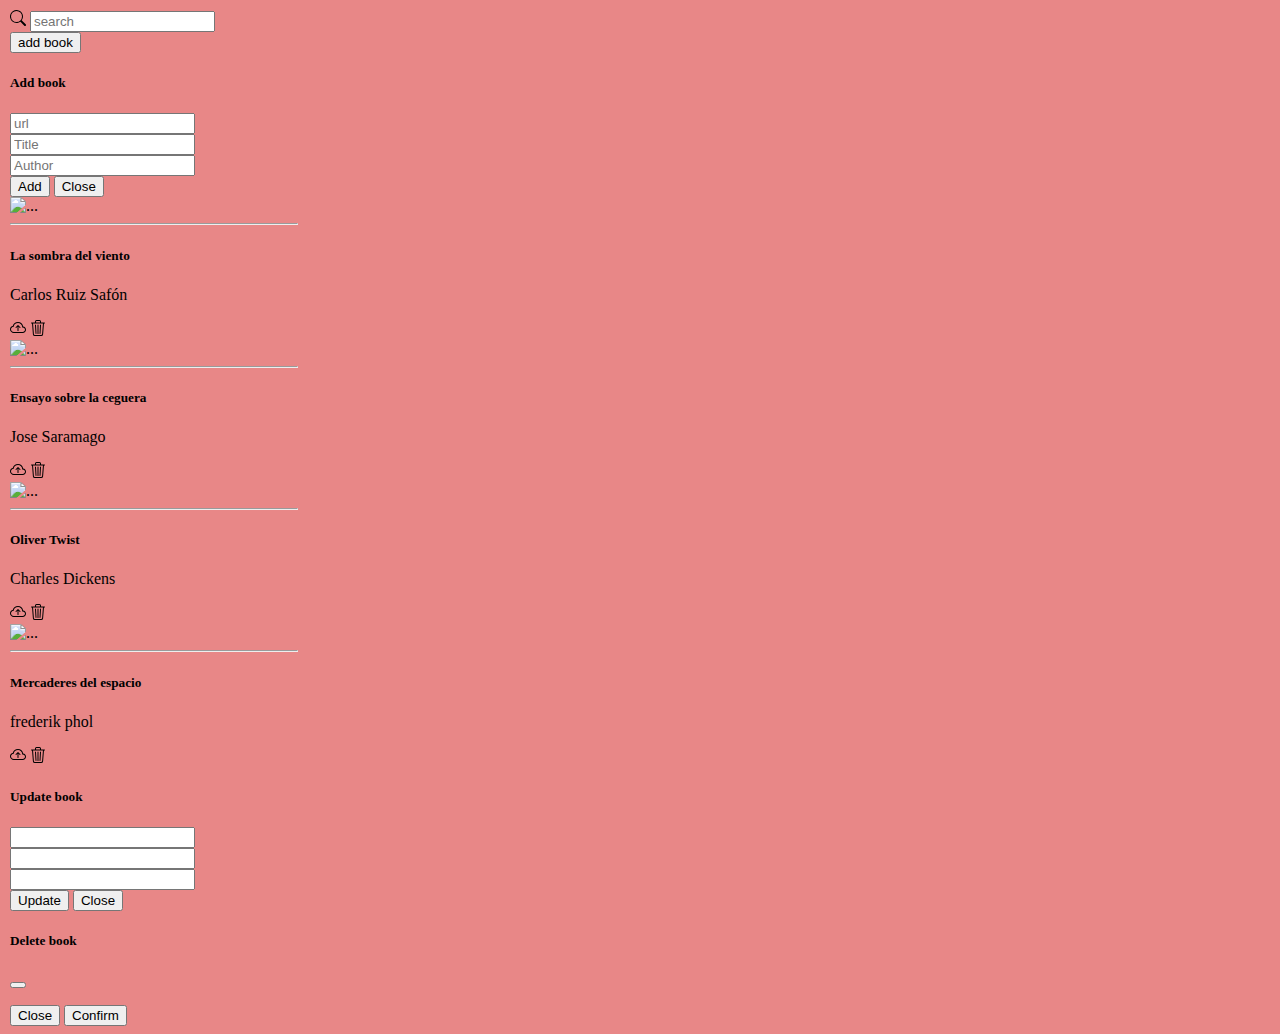
==== index.html @ 1036bfdc "first commit" ====
<!DOCTYPE html>
<html lang="en">
  <head>
    <meta charset="UTF-8" />
    <meta http-equiv="X-UA-Compatible" content="IE=edge" />
    <meta name="viewport" content="width=device-width, initial-scale=1.0" />
    <title>Library</title>
    <link
      href="https://cdn.jsdelivr.net/npm/bootstrap@5.2.1/dist/css/bootstrap.min.css"
      rel="stylesheet"
      integrity="sha384-iYQeCzEYFbKjA/T2uDLTpkwGzCiq6soy8tYaI1GyVh/UjpbCx/TYkiZhlZB6+fzT"
      crossorigin="anonymous"
    />
    <link rel="stylesheet" href="index.css" type="text/css" />
  </head>
  <body>

      
        <div class="container d-flex justify-content-between" id="header">
            <div class="input-group mb-3 flex-nowrap w-25">
              <span class="input-group-text" id="addon-wrapping"
                ><svg
                  xmlns="http://www.w3.org/2000/svg"
                  width="16"
                  height="16"
                  fill="currentColor"
                  class="bi bi-search"
                  viewBox="0 0 16 16"
                >
                  <path
                    d="M11.742 10.344a6.5 6.5 0 1 0-1.397 1.398h-.001c.03.04.062.078.098.115l3.85 3.85a1 1 0 0 0 1.415-1.414l-3.85-3.85a1.007 1.007 0 0 0-.115-.1zM12 6.5a5.5 5.5 0 1 1-11 0 5.5 5.5 0 0 1 11 0z"
                  /></svg
              ></span>
              <input
                type="search"
                onkeyup="searchBook(value)"
                class="form-control"
                placeholder="search"
                aria-label="Search"
                aria-describedby="addon-wrapping"
                id="searchText"
              />
            </div>
          
          <div>
            <button onclick="addBook()" class="btn btn-primary">add book</button>
          </div>
        </div>
  
      <div
        class="modal fade"
        id="addModal"
        tabindex="-1"
        data-bs-backdrop="static"
      >
        <div class="modal-dialog">
          <div class="modal-content">
            <div class="container p3">
              <div class="modal-header">
                <h5 class="modal-title">Add book</h5>
              </div>
              <div class="input-group input-group-sm mb-3">
                <input
                  class="form-control form-control-sm"
                  id="url"
                  type="url"
                  placeholder="url"
                  aria-label=".form-control-lg example"
                />
              </div>

              <div class="input-group input-group-sm mb-3">
                <input
                  class="form-control form-control-sm"
                  id="title"
                  type="text"
                  placeholder="Title"
                  aria-label="default input example"
                />
              </div>

              <div class="input-group input-group-sm mb-3">
                <input
                  class="form-control form-control-sm"
                  id="autor"
                  type="text"
                  placeholder="Author"
                  aria-label=".form-control-sm example"
                />
              </div>
              <div class="d-grid gap-2 d-md-flex justify-content-md-end m-3">
                <button
                class="btn btn-primary me-md-2"
                type="button"
                onclick="handlerClickBtnget()"
                data-bs-dismiss="modal"
              >
                Add
              </button>
              <button
                type="button"
                class="btn btn-primary"
                data-bs-dismiss="modal"
              >
                Close
              </button>
              </div>
              
            </div>
          </div>
        </div>
      </div>

      <div id="libreria" class="container d-flex justify-content-between flex-wrap"></div>

      <div
        class="modal fade"
        id="updateBook"
        tabindex="-1"
        data-bs-backdrop="static"
      >
        <div class="modal-dialog">
          <div class="modal-content">
            <div class="container p3">
              <div class="modal-header">
                <h5 class="modal-title">Update book</h5>
              </div>
              <div class="input-group input-group-sm mb-3">
                <input
                  class="form-control form-control-sm"
                  id="urlUpdate"
                  type="url"
                  aria-label=".form-control-lg example"
                />
              </div>

              <div class="input-group input-group-sm mb-3">
                <input
                  class="form-control form-control-sm"
                  id="titleUpdate"
                  type="text"
                  aria-label="default input example"
                />
              </div>

              <div class="input-group input-group-sm mb-3">
                <input
                  class="form-control form-control-sm"
                  id="autorUpdate"
                  type="text"
                  aria-label=".form-control-sm example"
                />
              </div>
              <div class="d-grid gap-2 d-md-flex justify-content-md-end m-3">
                <button
                class="btn btn-primary me-md-2"
                type="button"
                onclick="handlerClickUpdateItem()"
                data-bs-dismiss="modal"
              >
                Update
              </button>
              <button
                type="button"
                class="btn btn-primary"
                data-bs-dismiss="modal"
              >
                Close
              </button>
              </div>
              
            </div>
          </div>
        </div>
      </div>

      <div class="modal fade" id="deleteBook" tabindex="-1">
        <div class="modal-dialog">
          <div class="modal-content">
            <div class="modal-header">
              <h5 class="modal-title">Delete book</h5>
              <button
                type="button"
                class="btn-close"
                data-bs-dismiss="modal"
                aria-label="Close"
              ></button>
            </div>
            <div class="modal-body">
              <p id="book"></p>
            </div>
            <div class="modal-footer">
              <button
                type="button"
                class="btn btn-secondary"
                data-bs-dismiss="modal"
              >
                Close
              </button>
              <button
                type="button"
                class="btn btn-primary"
                onclick="handlerClickDeleteItem()"
              >
                Confirm
              </button>
            </div>
          </div>
        </div>
      </div>


    <script
      type="text/javaScript"
      src=" https://cdn.jsdelivr.net/npm/bootstrap@5.2.2/dist/js/bootstrap.bundle.min.js"
    ></script>
    <script type="text/javaScript" src="index.js"></script>
  </body>
</html>
---- index.css ----
body {
 margin-top: 10px;
 margin-left: 10px;
  background-color: rgb(232, 135, 135);
}

img {
  width: 150px;
}

.card-img-top {
  height: 20em;
}
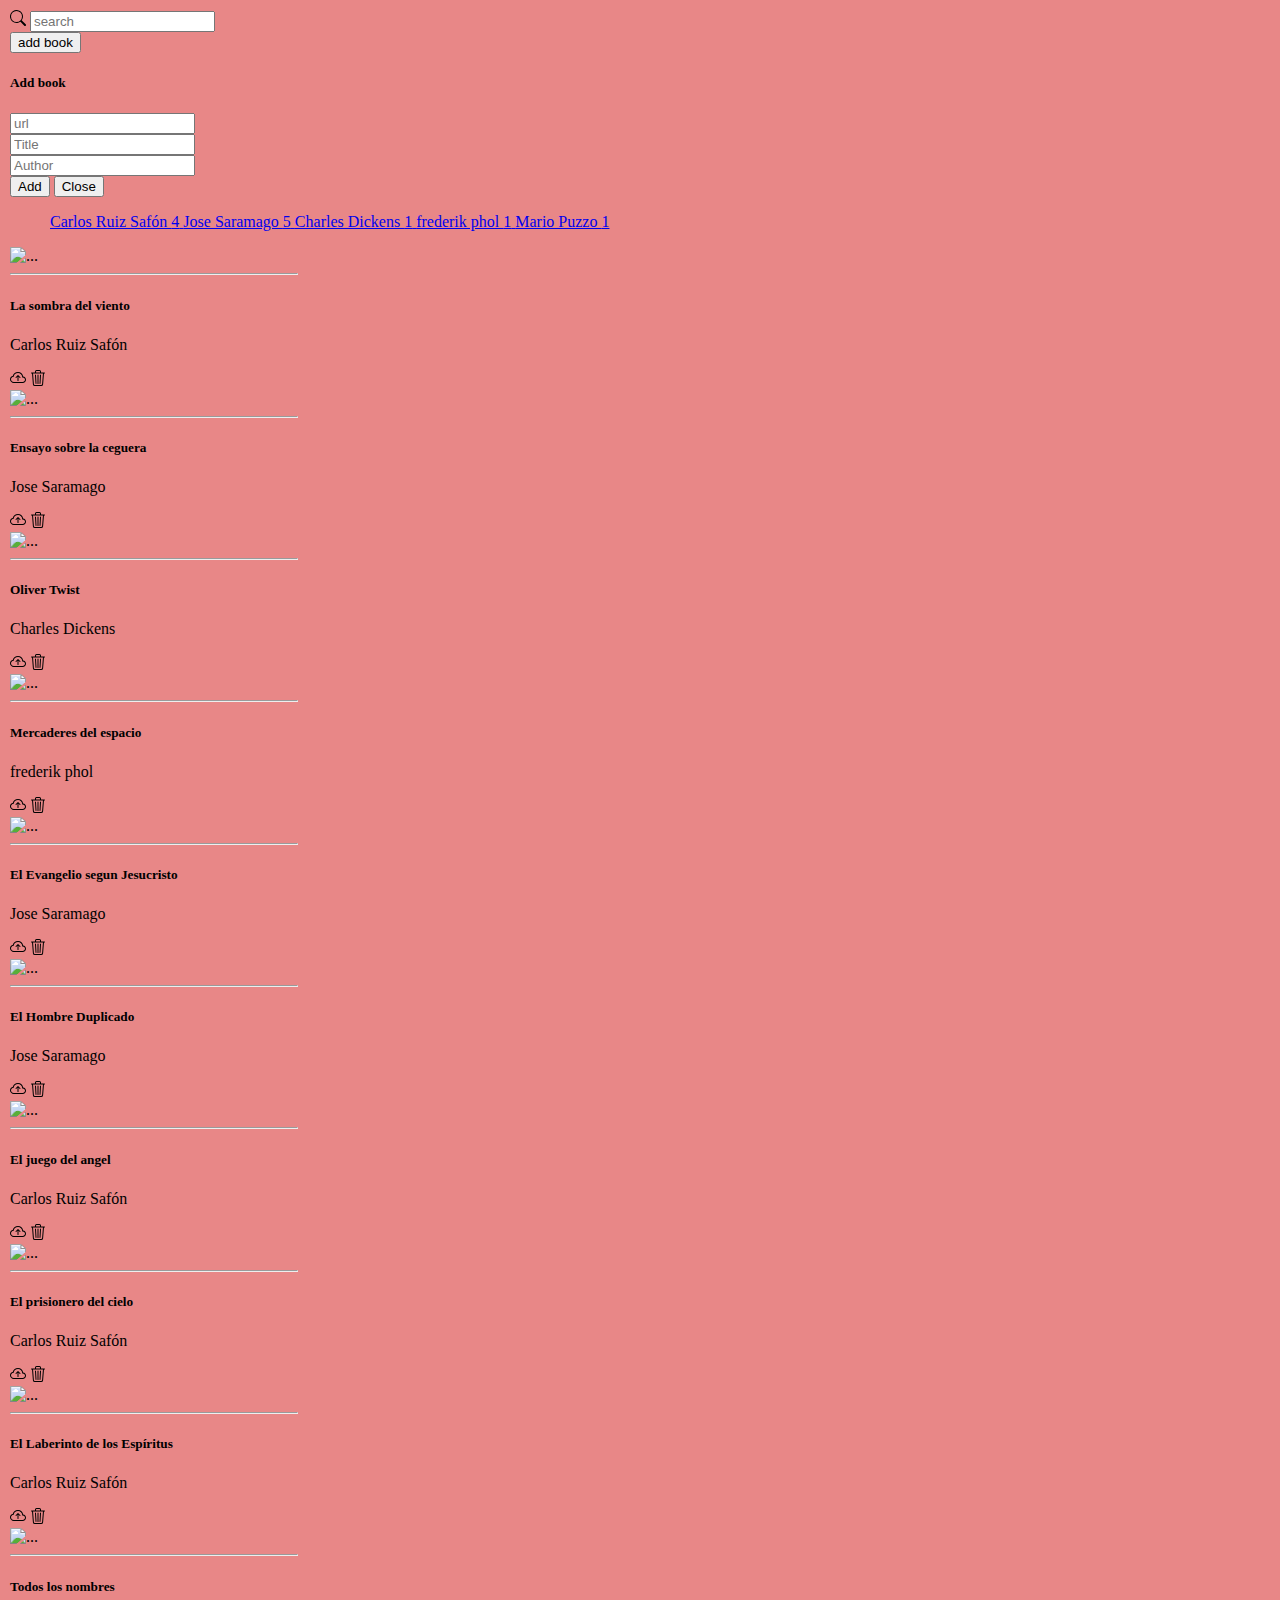
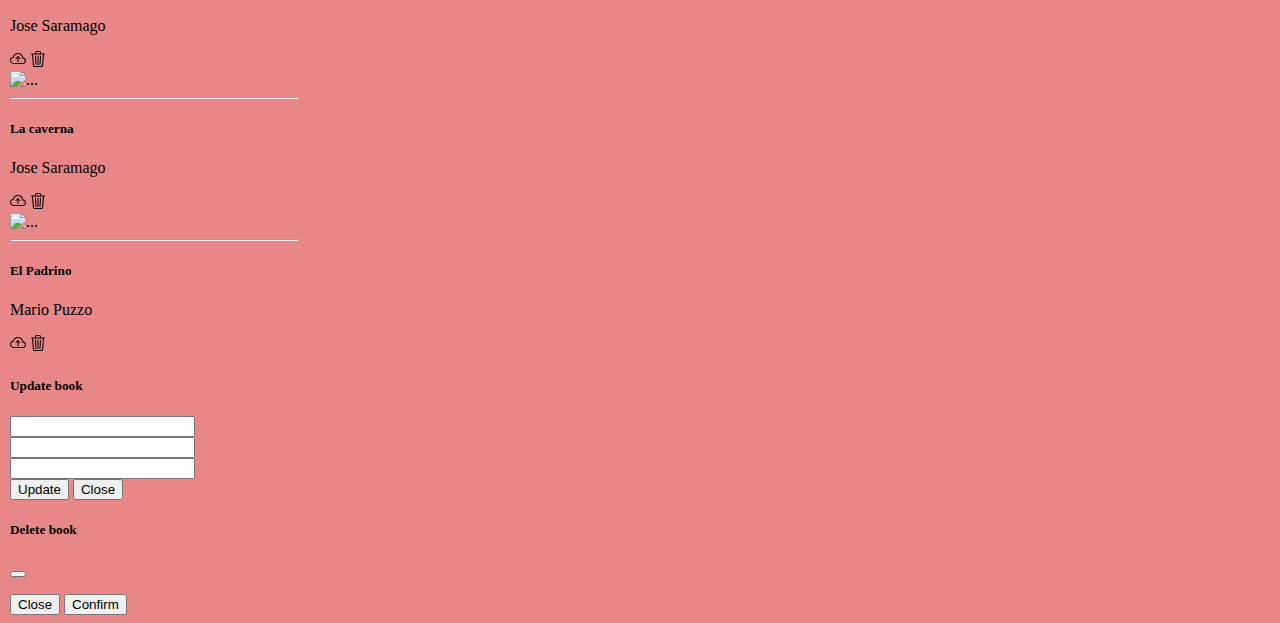
==== commit 463a93c0: "third commit" ====
--- a/index.html
+++ b/index.html
@@ -14,61 +14,64 @@
     <link rel="stylesheet" href="index.css" type="text/css" />
   </head>
   <body>
-
-      
-        <div class="container d-flex justify-content-between" id="header">
-            <div class="input-group mb-3 flex-nowrap w-25">
-              <span class="input-group-text" id="addon-wrapping"
-                ><svg
-                  xmlns="http://www.w3.org/2000/svg"
-                  width="16"
-                  height="16"
-                  fill="currentColor"
-                  class="bi bi-search"
-                  viewBox="0 0 16 16"
-                >
-                  <path
-                    d="M11.742 10.344a6.5 6.5 0 1 0-1.397 1.398h-.001c.03.04.062.078.098.115l3.85 3.85a1 1 0 0 0 1.415-1.414l-3.85-3.85a1.007 1.007 0 0 0-.115-.1zM12 6.5a5.5 5.5 0 1 1-11 0 5.5 5.5 0 0 1 11 0z"
-                  /></svg
-              ></span>
-              <input
-                type="search"
-                onkeyup="searchBook(value)"
-                class="form-control"
-                placeholder="search"
-                aria-label="Search"
-                aria-describedby="addon-wrapping"
-                id="searchText"
-              />
-            </div>
-          
-          <div>
-            <button onclick="addBook()" class="btn btn-primary">add book</button>
-          </div>
-        </div>
-  
-      <div
-        class="modal fade"
-        id="addModal"
-        tabindex="-1"
-        data-bs-backdrop="static"
-      >
-        <div class="modal-dialog">
-          <div class="modal-content">
-            <div class="container p3">
-              <div class="modal-header">
-                <h5 class="modal-title">Add book</h5>
-              </div>
-              <div class="input-group input-group-sm mb-3">
-                <input
-                  class="form-control form-control-sm"
-                  id="url"
-                  type="url"
-                  placeholder="url"
-                  aria-label=".form-control-lg example"
-                />
-              </div>
-
+   
+    <div class="container d-flex justify-content-between" id="header">
+      <div class="input-group mb-3 flex-nowrap w-auto">
+        <span class="input-group-text" id="addon-wrapping"
+          ><svg
+            xmlns="http://www.w3.org/2000/svg"
+            width="16"
+            height="16"
+            fill="currentColor"
+            class="bi bi-search"
+            viewBox="0 0 16 16"
+          >
+            <path
+              d="M11.742 10.344a6.5 6.5 0 1 0-1.397 1.398h-.001c.03.04.062.078.098.115l3.85 3.85a1 1 0 0 0 1.415-1.414l-3.85-3.85a1.007 1.007 0 0 0-.115-.1zM12 6.5a5.5 5.5 0 1 1-11 0 5.5 5.5 0 0 1 11 0z"
+            /></svg
+        ></span>
+        <input
+          type="search"
+          onkeyup="searchBook(value)"
+          class="form-control"
+          placeholder="search"
+          aria-label="Search"
+          aria-describedby="addon-wrapping"
+          id="searchText"
+        />
+      </div>
+
+      <div>
+        <button onclick="addBook()" class="btn btn-primary">add book</button>
+      </div>
+    </div>
+
+    <div
+      class="modal fade"
+      id="addModal"
+      tabindex="-1"
+      data-bs-backdrop="static"
+      novalidate
+    >
+      <div class="modal-dialog">
+        <div class="modal-content">
+          <div class="container p3">
+            <div class="modal-header">
+              <h5 class="modal-title">Add book</h5>
+            </div>
+            <form class="needs-validation" novalidate>
+            <div class="input-group input-group-sm mb-3">
+              <input
+                class="form-control form-control-sm"
+                id="url"
+                type="url"
+                placeholder="url"
+                aria-label=".form-control-lg example"
+                required
+                onkeyup="checkIfCanSaveBook()"
+              />
+            </div>
+            
               <div class="input-group input-group-sm mb-3">
                 <input
                   class="form-control form-control-sm"
@@ -76,24 +79,29 @@
                   type="text"
                   placeholder="Title"
                   aria-label="default input example"
+                  onkeyup="checkIfCanSaveBook()"
+                  required
                 />
               </div>
-
-              <div class="input-group input-group-sm mb-3">
-                <input
-                  class="form-control form-control-sm"
-                  id="autor"
-                  type="text"
-                  placeholder="Author"
-                  aria-label=".form-control-sm example"
-                />
-              </div>
-              <div class="d-grid gap-2 d-md-flex justify-content-md-end m-3">
-                <button
+             <div class="input-group input-group-sm mb-3">
+              <input
+                class="form-control form-control-sm"
+                id="autor"
+                type="text"
+                placeholder="Author"
+                aria-label=".form-control-sm example"
+                required
+                onkeyup="checkIfCanSaveBook()"
+              />
+            </div>
+          
+            <div class="d-grid gap-2 d-md-flex justify-content-md-end m-3">
+              <button
                 class="btn btn-primary me-md-2"
                 type="button"
                 onclick="handlerClickBtnget()"
                 data-bs-dismiss="modal"
+                id="btnGet"
               >
                 Add
               </button>
@@ -104,55 +112,65 @@
               >
                 Close
               </button>
-              </div>
-              
-            </div>
+            </div>
+              </form>
           </div>
         </div>
       </div>
-
-      <div id="libreria" class="container d-flex justify-content-between flex-wrap"></div>
-
-      <div
-        class="modal fade"
-        id="updateBook"
-        tabindex="-1"
-        data-bs-backdrop="static"
-      >
-        <div class="modal-dialog">
-          <div class="modal-content">
-            <div class="container p3">
-              <div class="modal-header">
-                <h5 class="modal-title">Update book</h5>
-              </div>
-              <div class="input-group input-group-sm mb-3">
-                <input
-                  class="form-control form-control-sm"
-                  id="urlUpdate"
-                  type="url"
-                  aria-label=".form-control-lg example"
-                />
-              </div>
-
-              <div class="input-group input-group-sm mb-3">
-                <input
-                  class="form-control form-control-sm"
-                  id="titleUpdate"
-                  type="text"
-                  aria-label="default input example"
-                />
-              </div>
-
-              <div class="input-group input-group-sm mb-3">
-                <input
-                  class="form-control form-control-sm"
-                  id="autorUpdate"
-                  type="text"
-                  aria-label=".form-control-sm example"
-                />
-              </div>
-              <div class="d-grid gap-2 d-md-flex justify-content-md-end m-3">
-                <button
+    </div>
+
+    <div class="d-flex">
+    <div>
+      <ul id="authors" class="list-group">
+        
+      </ul>
+    </div>
+
+    <div
+      id="libreria"
+      class="container d-flex justify-content-between flex-wrap"
+    ></div>
+  </div>
+    <div
+      class="modal fade"
+      id="updateBook"
+      tabindex="-1"
+      data-bs-backdrop="static"
+    >
+      <div class="modal-dialog">
+        <div class="modal-content">
+          <div class="container p3">
+            <div class="modal-header">
+              <h5 class="modal-title">Update book</h5>
+            </div>
+            <div class="input-group input-group-sm mb-3">
+              <input
+                class="form-control form-control-sm"
+                id="urlUpdate"
+                type="url"
+                aria-label=".form-control-lg example"
+              />
+            </div>
+
+            <div class="input-group input-group-sm mb-3">
+              <input
+                class="form-control form-control-sm"
+                id="titleUpdate"
+                type="text"
+                aria-label="default input example"
+              />
+            </div>
+
+            <div class="input-group input-group-sm mb-3">
+              <input
+                class="form-control form-control-sm"
+                id="autorUpdate"
+                type="text"
+                aria-label=".form-control-sm example"
+              />
+            </div>
+            <div class="d-grid gap-2 d-md-flex justify-content-md-end m-3">
+              <button
                 class="btn btn-primary me-md-2"
                 type="button"
                 onclick="handlerClickUpdateItem()"
@@ -167,48 +185,47 @@
               >
                 Close
               </button>
-              </div>
-              
             </div>
           </div>
         </div>
       </div>
-
-      <div class="modal fade" id="deleteBook" tabindex="-1">
-        <div class="modal-dialog">
-          <div class="modal-content">
-            <div class="modal-header">
-              <h5 class="modal-title">Delete book</h5>
-              <button
-                type="button"
-                class="btn-close"
-                data-bs-dismiss="modal"
-                aria-label="Close"
-              ></button>
-            </div>
-            <div class="modal-body">
-              <p id="book"></p>
-            </div>
-            <div class="modal-footer">
-              <button
-                type="button"
-                class="btn btn-secondary"
-                data-bs-dismiss="modal"
-              >
-                Close
-              </button>
-              <button
-                type="button"
-                class="btn btn-primary"
-                onclick="handlerClickDeleteItem()"
-              >
-                Confirm
-              </button>
-            </div>
+    </div>
+
+    <div class="modal fade" id="deleteBook" tabindex="-1">
+      <div class="modal-dialog">
+        <div class="modal-content">
+          <div class="modal-header">
+            <h5 class="modal-title">Delete book</h5>
+            <button
+              type="button"
+              class="btn-close"
+              data-bs-dismiss="modal"
+              aria-label="Close"
+            ></button>
+          </div>
+          <div class="modal-body">
+            <p id="book"></p>
+          </div>
+          <div class="modal-footer">
+            <button
+              type="button"
+              class="btn btn-secondary"
+              data-bs-dismiss="modal"
+            >
+              Close
+            </button>
+            <button
+              type="button"
+              class="btn btn-primary"
+              onclick="handlerClickDeleteItem()"
+            >
+              Confirm
+            </button>
           </div>
         </div>
       </div>
-
+    </div>
+   
 
     <script
       type="text/javaScript"
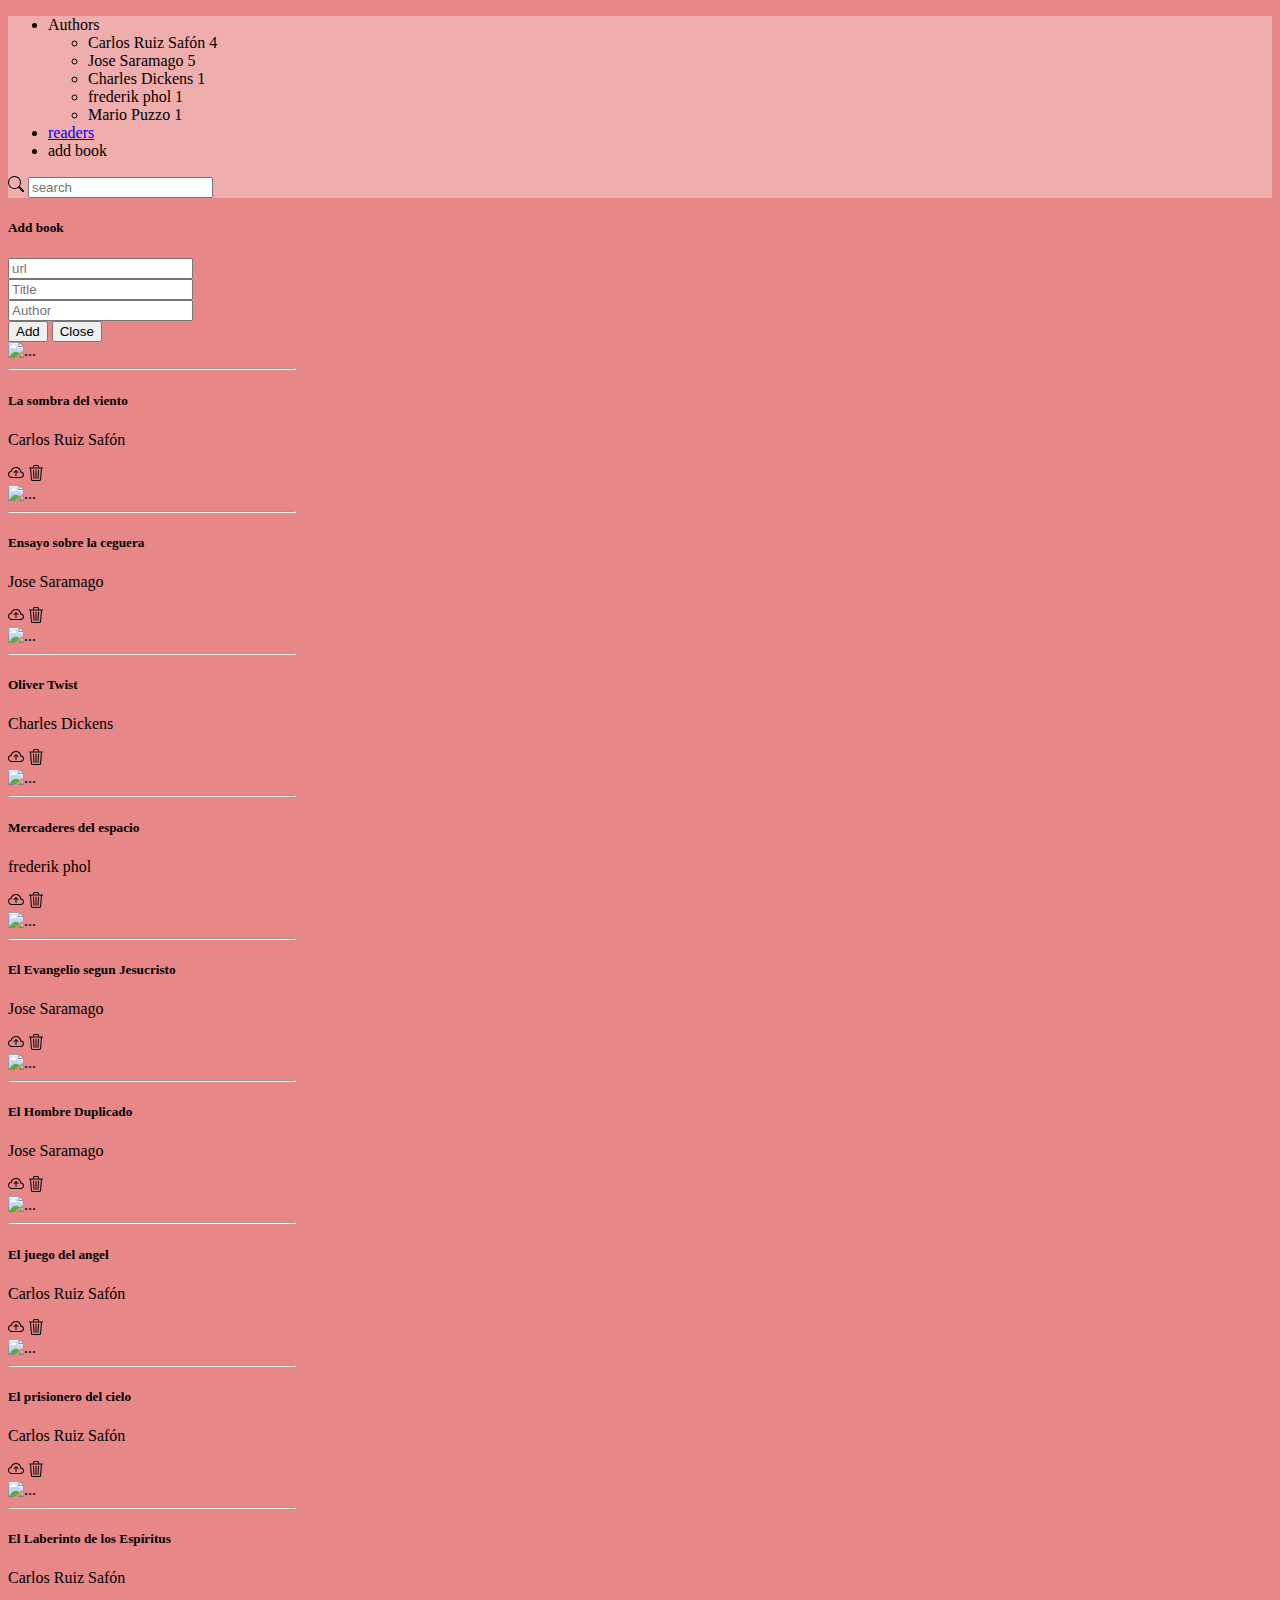
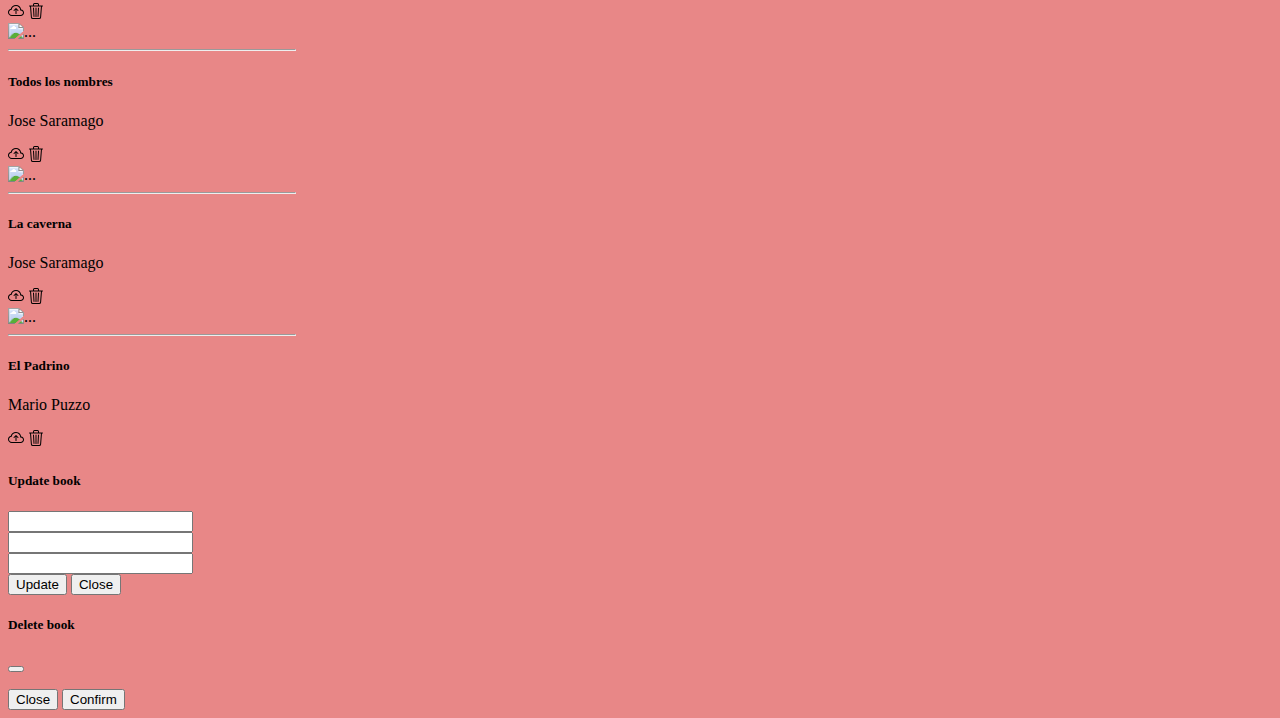
==== commit 98585bb8: "fourth commit" ====
--- a/index.html
+++ b/index.html
@@ -14,9 +14,27 @@
     <link rel="stylesheet" href="index.css" type="text/css" />
   </head>
   <body>
-   
-    <div class="container d-flex justify-content-between" id="header">
-      <div class="input-group mb-3 flex-nowrap w-auto">
+   <nav class="navbar navbar-expand-lg mb-5" style="background-color: #f0adad;">
+    <div class="container-fluid d-flex" id="header">
+      <ul class="nav nav-tabs">
+        <li class="nav-item dropdown">
+          <a class="nav-link dropdown-toggle" data-bs-toggle="dropdown" role="button" aria-expanded="false" data-bs-auto-close="false" onclick="btnClear()">Authors</a>
+          <ul id="authors" class="dropdown-menu">
+            <li>
+              <button type="submit" class="btn btn-secondary mt-1" onclick="btnClear()">clear</button>
+            </li>
+        
+          </ul>
+          
+        </li>
+      <li class="nav-item">
+        <a id="lectores" class="nav-link" href="lectores.html">readers</a>
+      </li>
+      <li class="nav-item">
+        <a onclick="addBook()" class="nav-link">add book</a>
+      </li>
+    </ul>
+      <div class="input-group mb-3 flex-nowrap w-auto justify-content-md-end">
         <span class="input-group-text" id="addon-wrapping"
           ><svg
             xmlns="http://www.w3.org/2000/svg"
@@ -41,11 +59,13 @@
         />
       </div>
 
-      <div>
-        <button onclick="addBook()" class="btn btn-primary">add book</button>
-      </div>
-    </div>
-
+    
+    </div>
+   </nav>
+    
+    
+  
+<div>
     <div
       class="modal fade"
       id="addModal"
@@ -119,13 +139,7 @@
       </div>
     </div>
 
-    <div class="d-flex">
-    <div>
-      <ul id="authors" class="list-group">
-        
-      </ul>
-    </div>
-
+    <div class="container-fluid d-flex">
     <div
       id="libreria"
       class="container d-flex justify-content-between flex-wrap"
@@ -225,7 +239,8 @@
         </div>
       </div>
     </div>
-   
+  </div>
+  
 
     <script
       type="text/javaScript"
--- a/index.css
+++ b/index.css
@@ -1,6 +1,4 @@
 body {
- margin-top: 10px;
- margin-left: 10px;
   background-color: rgb(232, 135, 135);
 }
 
@@ -13,3 +11,5 @@
 }
 
 
+
+
